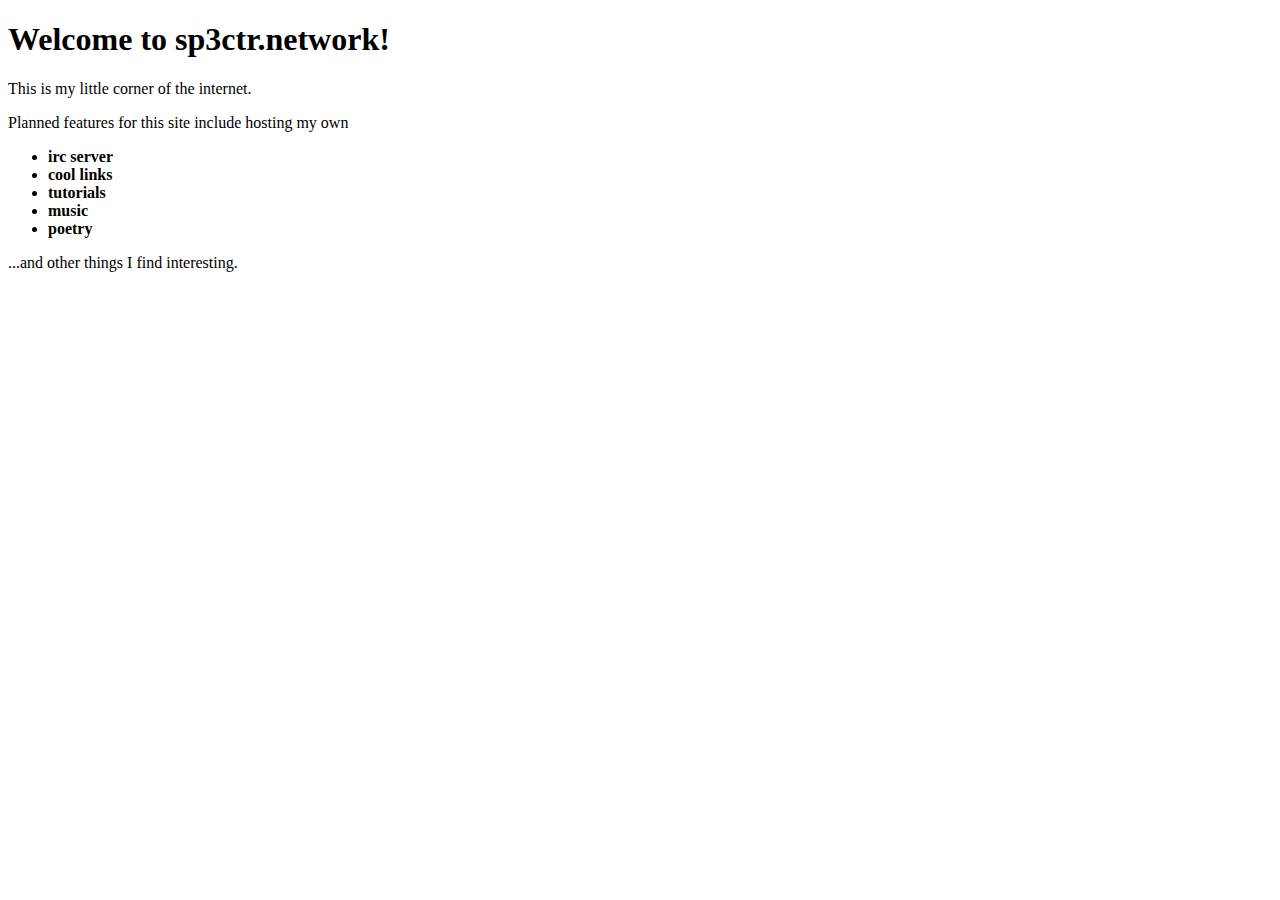
==== index.html @ c4f345bb "Initial commit" ====
<!DOCTYPE html>
<html>
  <head>
    <meta charset="UTF-8">
    <meta name="viewport" content="width=device-width, initial-scale=1.0">
    <title>sp3ctr.network</title>
    <link href="/style.css" rel="stylesheet" type="text/css" media="all">
  </head>
  <body>
    <h1>Welcome to sp3ctr.network!</h1>

    <p>This is my little corner of the internet.</p>
    <p>Planned features for this site include hosting my own</p>
    <ul>
        <li><b>irc server</b></li>
        <li><b>cool links</b></li> 
        <li><b>tutorials</b></li> 
        <li><b>music</b></li> 
        <li><b>poetry</b></li> 
    </ul>
    <p>...and other things I find interesting.</p>
  </body>
</html>
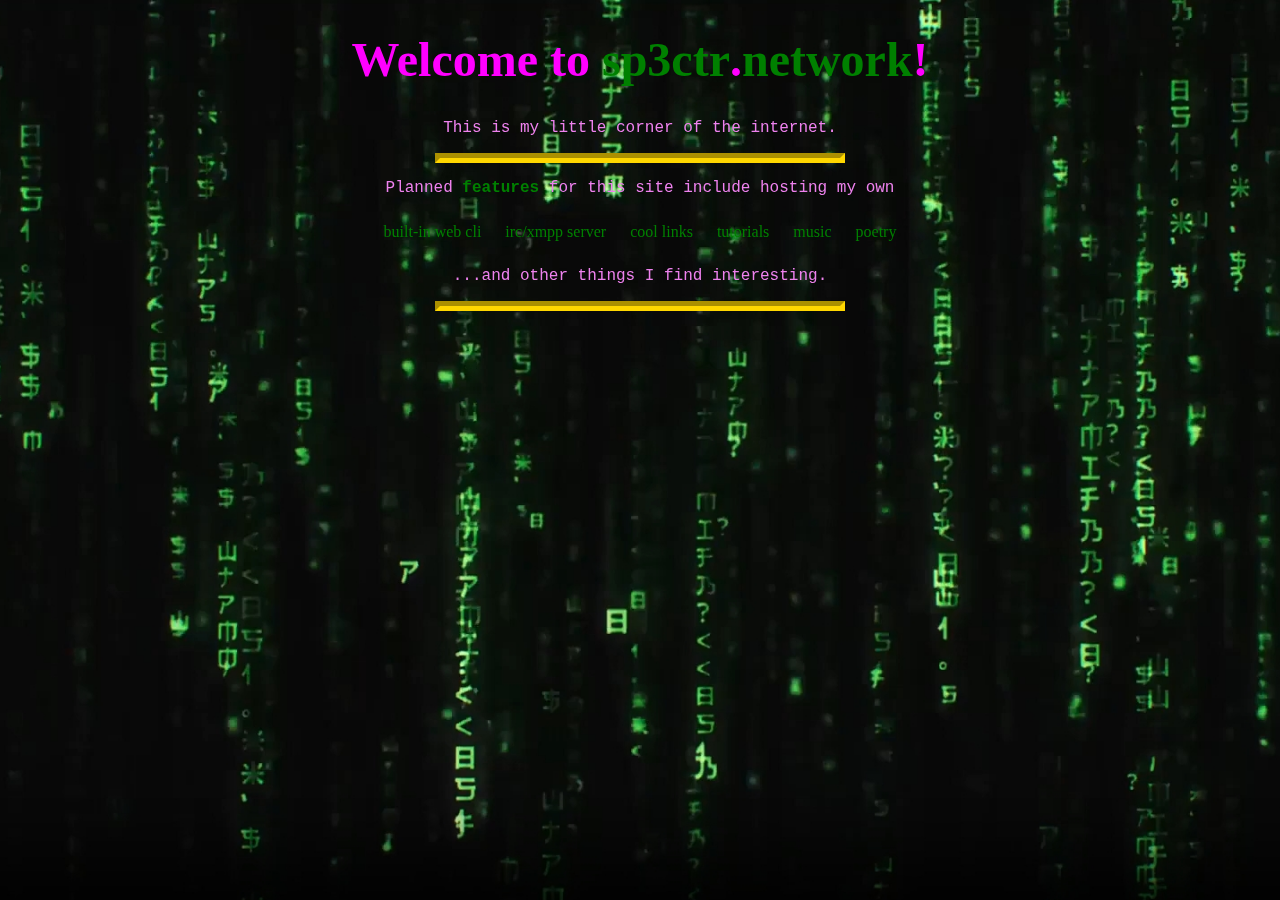
==== commit d4cfec34: "Update site contents and basic style.css" ====
--- a/index.html
+++ b/index.html
@@ -4,21 +4,26 @@
     <meta charset="UTF-8">
     <meta name="viewport" content="width=device-width, initial-scale=1.0">
     <title>sp3ctr.network</title>
-    <link href="/style.css" rel="stylesheet" type="text/css" media="all">
+    <link href="css/style.css" rel="stylesheet" type="text/css" media="all">
   </head>
   <body>
-    <h1>Welcome to sp3ctr.network!</h1>
+    <video id="background-video" autoplay loop muted poster="img/the-matrix-digital-rain-poster.jpg">
+      <source src="img/the-matrix-digital-rain-video.mp4" type="video/mp4">
+    </video>
+    <h1>Welcome to <span id="title"><b>sp3ctr</b>.<b>network</b></span>!</h1>
 
     <p>This is my little corner of the internet.</p>
-    <p>Planned features for this site include hosting my own</p>
+    <hr/>
+    <p>Planned <b>features</b> for this site include hosting my own</p>
     <ul>
-        <li><b>irc server</b></li>
-        <li><b>cool links</b></li> 
-        <li><b>tutorials</b></li> 
-        <li><b>music</b></li> 
-        <li><b>poetry</b></li> 
+        <li>built-in web cli</li>
+        <li>irc/xmpp server</li>
+        <li>cool links</li> 
+        <li>tutorials</li> 
+        <li>music</li> 
+        <li>poetry</li> 
     </ul>
     <p>...and other things I find interesting.</p>
+    <hr/>
   </body>
 </html>
-
--- a/css/style.css
+++ b/css/style.css
@@ -0,0 +1,76 @@
+body {
+  background-size: cover;
+  /* stops bg scroll for when 
+  background-image is used */
+  background-attachment: local;
+}
+
+h1 {
+  color: magenta;
+  font-family: verdana;
+  font-size: 300%;
+  text-align: center;
+}
+
+p {
+  color: violet;
+  font-family: courier;
+  text-align: center;
+}
+
+b {
+  color: green;
+}
+
+em {
+  color: magenta;
+}
+
+hr {
+  width:25em;
+  border-width: 5px;
+  border-color: gold;
+}
+
+ul {
+  list-style-type: none;
+  padding-left: 0;
+  text-align: center;
+}
+
+li {
+  display:inline-block;
+  margin:10px;
+  color: green;
+}
+
+li:hover {
+  transform:scale(1.3) rotate(-10deg);
+}
+
+span:hover {
+  display:inline-block;
+  transform:scale(1.1) rotate(-10deg);
+}
+
+#background-video {
+  width: 100vw;
+  height: 100vh;
+  object-fit: cover;
+  position: fixed;
+  left: 0;
+  right: 0;
+  top: 0;
+  bottom: 0;
+  z-index: -1;
+}
+
+@media (max-width: 750px) {
+  #background-video {
+     display: none;
+  } 
+  body {
+     background: url("img/the-matrix-digital-rain-poster.jpg") no-repeat;
+     background-size: cover;
+  }
+}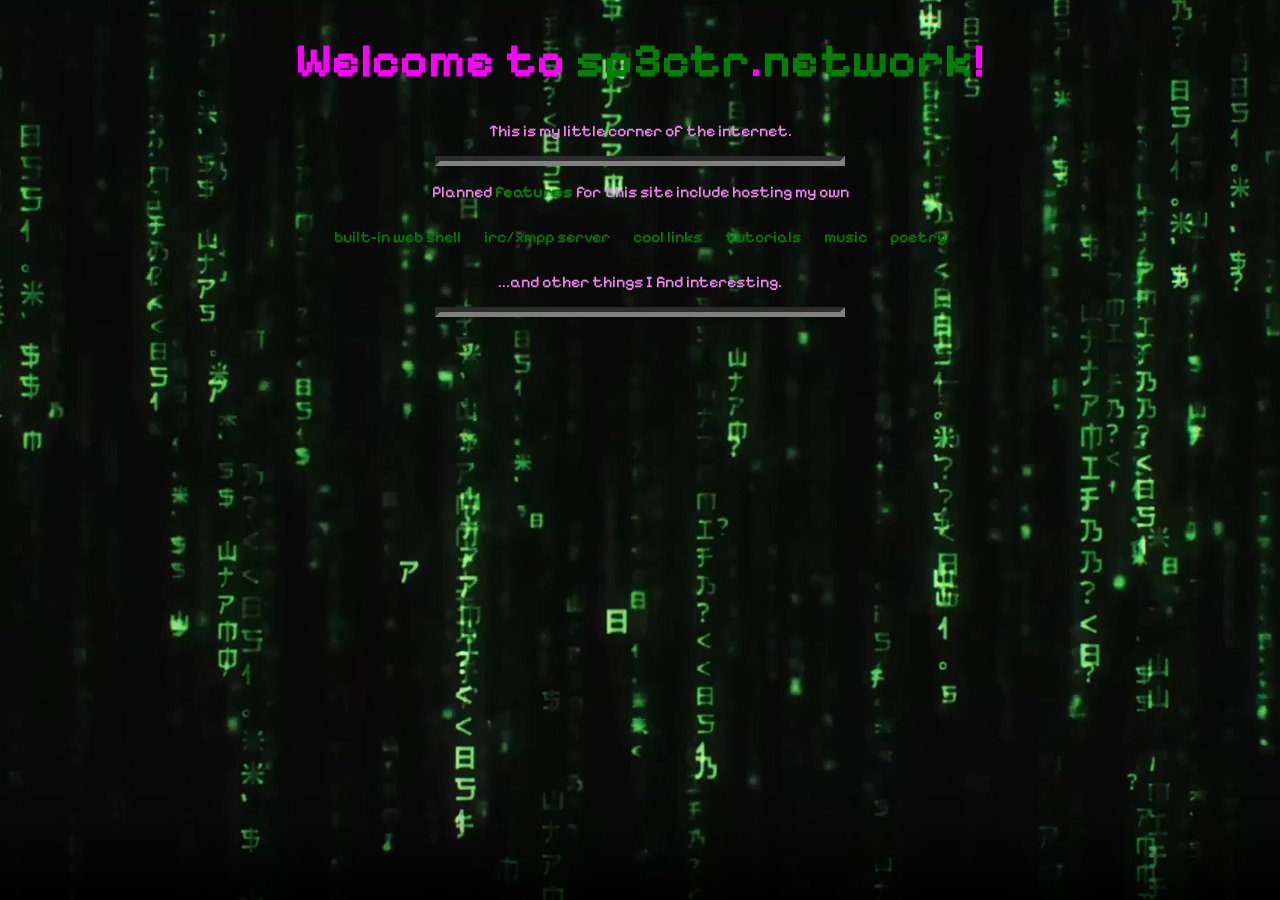
==== commit c7b21a03: "Update default font to pixelify-sans" ====
--- a/index.html
+++ b/index.html
@@ -2,28 +2,37 @@
 <html>
   <head>
     <meta charset="UTF-8">
+    <!-- sets proper site dimentions on mobile -->
     <meta name="viewport" content="width=device-width, initial-scale=1.0">
     <title>sp3ctr.network</title>
+    <!-- import external css stylesheet -->
     <link href="css/style.css" rel="stylesheet" type="text/css" media="all">
+    <!-- import google fonts -->
+    <link rel="preconnect" href="https://fonts.googleapis.com">
+    <link rel="preconnect" href="https://fonts.gstatic.com" crossorigin>
+    <link href="https://fonts.googleapis.com/css2?family=Pixelify+Sans:wght@400..700&display=swap" rel="stylesheet">
   </head>
   <body>
     <video id="background-video" autoplay loop muted poster="img/the-matrix-digital-rain-poster.jpg">
       <source src="img/the-matrix-digital-rain-video.mp4" type="video/mp4">
     </video>
-    <h1>Welcome to <span id="title"><b>sp3ctr</b>.<b>network</b></span>!</h1>
-
-    <p>This is my little corner of the internet.</p>
-    <hr/>
-    <p>Planned <b>features</b> for this site include hosting my own</p>
-    <ul>
-        <li>built-in web cli</li>
-        <li>irc/xmpp server</li>
-        <li>cool links</li> 
-        <li>tutorials</li> 
-        <li>music</li> 
-        <li>poetry</li> 
-    </ul>
-    <p>...and other things I find interesting.</p>
+    <header class="pixelify-sans">
+      <h1>Welcome to <span id="title"><b>sp3ctr</b>.<b>network</b>!</span></h1>
+      <p>This is my little corner of the internet.</p>
+    </header>
+    <div id="planned-features" class="pixelify-sans">
+      <hr/>
+      <p>Planned <b>features</b> for this site include hosting my own</p>
+      <ul>
+          <li>built-in web shell</li>
+          <li>irc/xmpp server</li>
+          <li>cool links</li> 
+          <li>tutorials</li> 
+          <li>music</li> 
+          <li>poetry</li> 
+      </ul>
+      <p class="pixelify-sans">...and other things I find interesting.</p>
+    </div>
     <hr/>
   </body>
 </html>
--- a/css/style.css
+++ b/css/style.css
@@ -1,4 +1,6 @@
 body {
+  margin:0;
+  background:none;
   background-size: cover;
   /* stops bg scroll for when 
   background-image is used */
@@ -7,14 +9,12 @@
 
 h1 {
   color: magenta;
-  font-family: verdana;
   font-size: 300%;
   text-align: center;
 }
 
 p {
   color: violet;
-  font-family: courier;
   text-align: center;
 }
 
@@ -29,7 +29,7 @@
 hr {
   width:25em;
   border-width: 5px;
-  border-color: gold;
+  border-color: grey;
 }
 
 ul {
@@ -39,9 +39,9 @@
 }
 
 li {
+  color: green;
   display:inline-block;
   margin:10px;
-  color: green;
 }
 
 li:hover {
@@ -50,7 +50,7 @@
 
 span:hover {
   display:inline-block;
-  transform:scale(1.1) rotate(-10deg);
+  transform:scale(1.05) rotate(-2deg);
 }
 
 #background-video {
@@ -73,4 +73,11 @@
      background: url("img/the-matrix-digital-rain-poster.jpg") no-repeat;
      background-size: cover;
   }
+}
+
+.pixelify-sans {
+  font-family: "Pixelify Sans", sans-serif;
+  font-optical-sizing: auto;
+  font-weight: 500;
+  font-style: normal;
 }